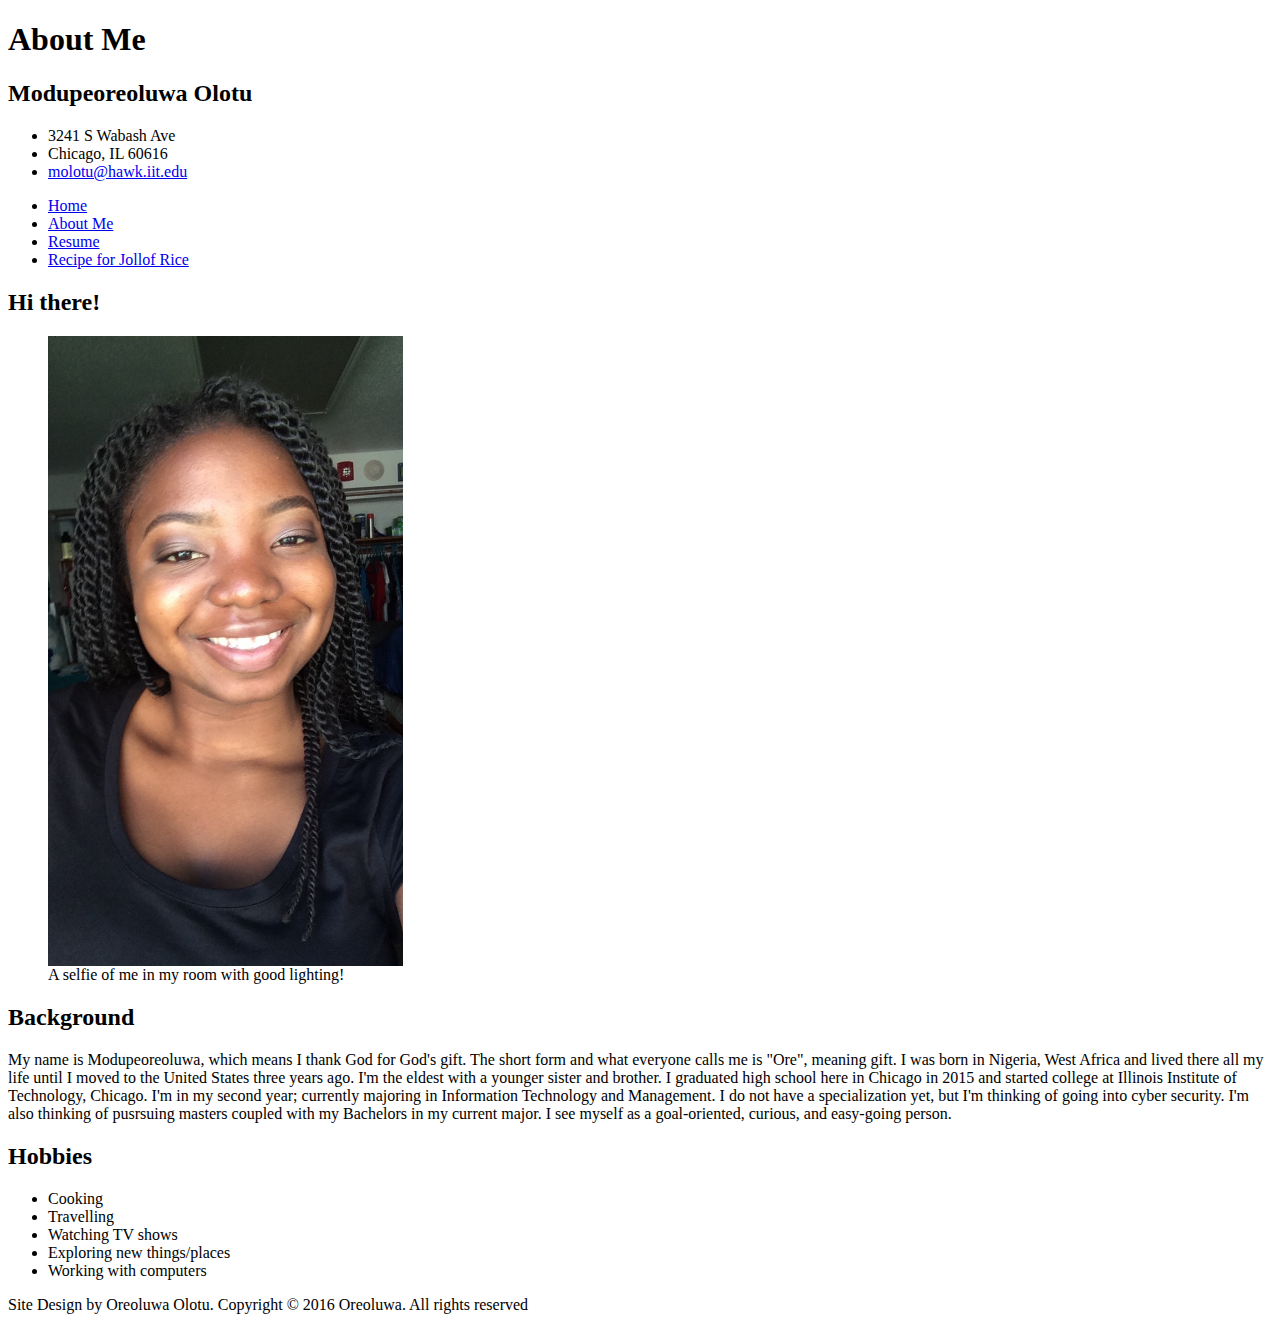
==== about/index.html @ f0fc2b94 "Added link tag for css styles" ====
<!DOCTYPE html>
<html lang="en">
  <head>
    <title>About Me</title>
    <meta charset="utf-8" />
    <meta name="viewport" content="width=device-width,initial-scale=1.0,shrink-to-fit=no" />
    <link rel="stylesheet" media="screen" href="../css/screen.css" />
    <style>
      img, video {
        display:block;
        max-width: 30%
      }
    </style>
  </head>
  <body>
  <header>
    <h1>About Me</h1>
    <section class="h-card">
      <h2 class= "p-name">Modupeoreoluwa Olotu</h2>
      <ul class="p-adr h-adr">
        <li class="p-street-address">3241 S Wabash Ave</li>
        <li>
          <a class="p-locality">Chicago</a>, <a class="p-region">IL</a> 
          <a class="p-postal-code">60616</a>
        </li>
        <li><a class="u-mail" href= "mailto:molotu@hawk.iit.edu">molotu@hawk.iit.edu</a></li>
      </ul>
    </section>
      <nav class="navigation">
        <ul>
          <li><a href="/">Home</a></li>
          <li><a href="/about">About Me</a></li>
          <li><a href="/resume">Resume</a></li>
          <li><a href="/recipe">Recipe for Jollof Rice</a></li>
        </ul>
      </nav>
  </header>
    <main>
      <section class="pic">
        <h2>Hi there!</h2>
        <figure class="photo">
          <img src="../img/me.jpg" alt="Ore" />
          <figcaption>A selfie of me in my room with good lighting!</figcaption>
        </figure>  
      </section>
      <section class="background">
        <h2>Background</h2>
        <p>
        My name is Modupeoreoluwa, which means I thank God for God's gift. The short form and what everyone calls me is
        "Ore", meaning gift. I was born in Nigeria, West Africa and lived there all my life until I moved to the United States three
        years ago. I'm the eldest with a younger sister and brother. I graduated high school here in Chicago in 2015 and started 
        college at Illinois Institute of Technology, Chicago. I'm in my second year; currently majoring in Information Technology and 
        Management. I do not have a specialization yet, but I'm thinking of going into cyber security. I'm also thinking of pusrsuing 
        masters coupled with my Bachelors in my current major. I see myself as a goal-oriented, curious, and easy-going person.  
        </p>
      </section>
      <section class="interests">
        <h2>Hobbies</h2>
        <ul class="hobbies">
          <li>Cooking</li>
          <li>Travelling</li>
          <li>Watching TV shows</li>
          <li>Exploring new things/places</li>
          <li>Working with computers</li>
        </ul>
      </section>
    </main>
    <footer>
      <p>Site Design by Oreoluwa Olotu.
      Copyright &copy; 2016 Oreoluwa. All rights reserved
      </p>
    </footer>
  </body>
</html>
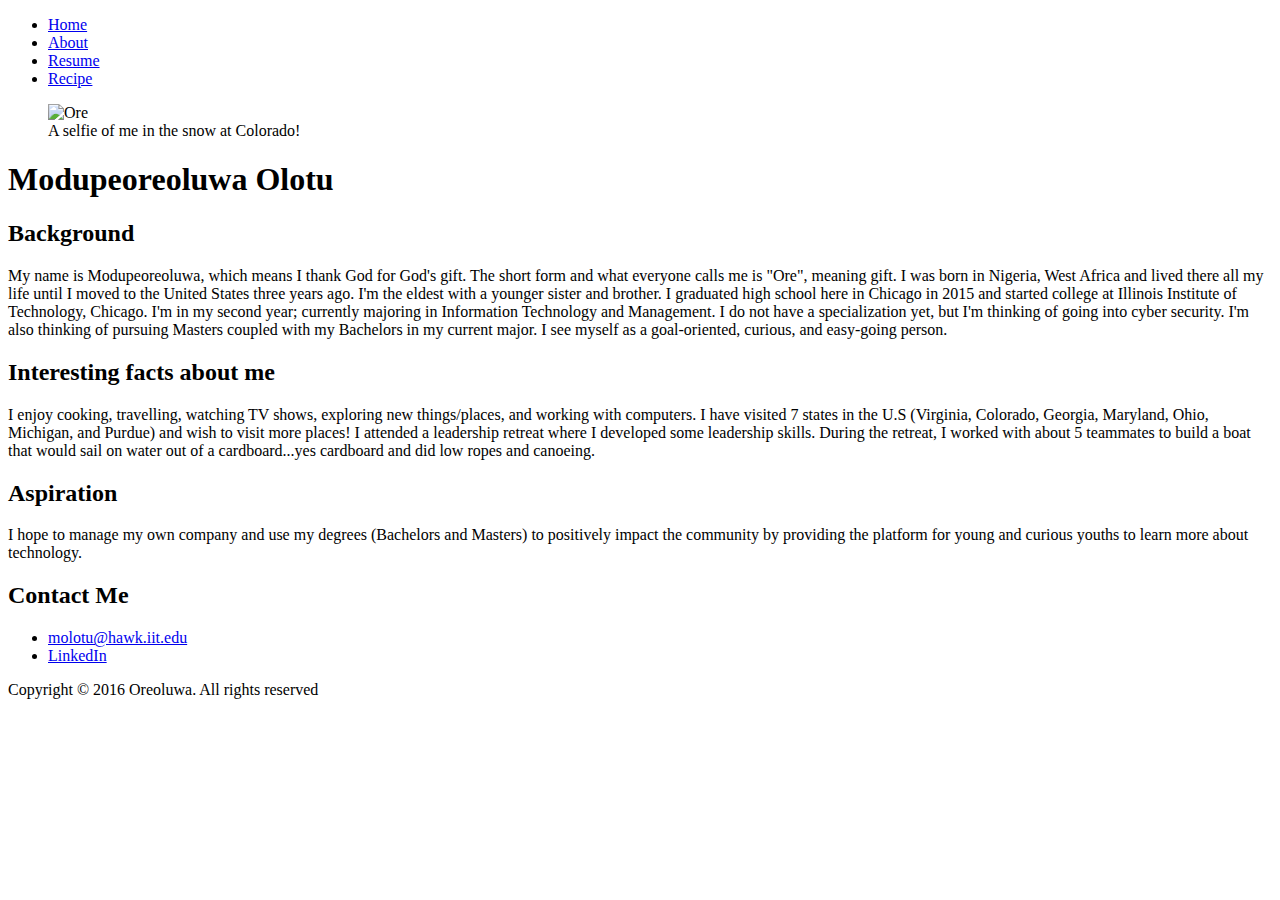
==== commit 8d9d4748: "Changed my profile pic and added more content to the page and removed bullet points" ====
--- a/about/index.html
+++ b/about/index.html
@@ -5,71 +5,70 @@
     <meta charset="utf-8" />
     <meta name="viewport" content="width=device-width,initial-scale=1.0,shrink-to-fit=no" />
     <link rel="stylesheet" media="screen" href="../css/screen.css" />
-    <style>
-      img, video {
-        display:block;
-        max-width: 30%
-      }
-    </style>
   </head>
   <body>
-  <header>
-    <h1>About Me</h1>
-    <section class="h-card">
-      <h2 class= "p-name">Modupeoreoluwa Olotu</h2>
-      <ul class="p-adr h-adr">
-        <li class="p-street-address">3241 S Wabash Ave</li>
-        <li>
-          <a class="p-locality">Chicago</a>, <a class="p-region">IL</a> 
-          <a class="p-postal-code">60616</a>
-        </li>
-        <li><a class="u-mail" href= "mailto:molotu@hawk.iit.edu">molotu@hawk.iit.edu</a></li>
-      </ul>
-    </section>
+  <div id="page">
+    <header class="info">
       <nav class="navigation">
         <ul>
-          <li><a href="/">Home</a></li>
-          <li><a href="/about">About Me</a></li>
-          <li><a href="/resume">Resume</a></li>
-          <li><a href="/recipe">Recipe for Jollof Rice</a></li>
+          <li id="nav-home"><a href="/">Home</a></li>
+          <li id="nav-abt"><a href="/about">About</a></li>
+          <li id="nav-re"><a href="/resume">Resume</a></li>
+          <li id="nav-rec"><a href="/recipe">Recipe</a></li>
         </ul>
       </nav>
-  </header>
-    <main>
-      <section class="pic">
-        <h2>Hi there!</h2>
-        <figure class="photo">
-          <img src="../img/me.jpg" alt="Ore" />
-          <figcaption>A selfie of me in my room with good lighting!</figcaption>
-        </figure>  
-      </section>
-      <section class="background">
-        <h2>Background</h2>
-        <p>
+    </header>
+  <main class="content">
+    <section class="pic">
+      <figure id="photo">
+        <img 
+          srcset="../img/new-1000.jpg 1000w, ../img/new-500.jpg 500w, ../img/new-300.jpg 300w" 
+          sizes="100vw" 
+          src="../img/new-300.jpg" alt="Ore" />
+        <figcaption class="cap">A selfie of me in the snow at Colorado!</figcaption>
+      </figure>  
+    </section>
+    <section class="background">
+      <h1>Modupeoreoluwa Olotu</h1>
+      <h2>Background</h2>
+      <p>
         My name is Modupeoreoluwa, which means I thank God for God's gift. The short form and what everyone calls me is
         "Ore", meaning gift. I was born in Nigeria, West Africa and lived there all my life until I moved to the United States three
         years ago. I'm the eldest with a younger sister and brother. I graduated high school here in Chicago in 2015 and started 
         college at Illinois Institute of Technology, Chicago. I'm in my second year; currently majoring in Information Technology and 
-        Management. I do not have a specialization yet, but I'm thinking of going into cyber security. I'm also thinking of pusrsuing 
-        masters coupled with my Bachelors in my current major. I see myself as a goal-oriented, curious, and easy-going person.  
-        </p>
-      </section>
-      <section class="interests">
-        <h2>Hobbies</h2>
-        <ul class="hobbies">
-          <li>Cooking</li>
-          <li>Travelling</li>
-          <li>Watching TV shows</li>
-          <li>Exploring new things/places</li>
-          <li>Working with computers</li>
-        </ul>
-      </section>
-    </main>
-    <footer>
-      <p>Site Design by Oreoluwa Olotu.
+        Management. I do not have a specialization yet, but I'm thinking of going into cyber security. I'm also thinking of pursuing 
+        Masters coupled with my Bachelors in my current major. I see myself as a goal-oriented, curious, and easy-going person.  
+      </p>
+    </section>
+    <section class="interests">
+      <h2>Interesting facts about me</h2>
+      <p>
+        I enjoy cooking, travelling, watching TV shows, exploring new things/places, and working with computers.
+        I have visited 7 states in the U.S (Virginia, Colorado, Georgia, Maryland, Ohio, Michigan, and Purdue) and 
+        wish to visit more places! I attended a leadership retreat where I developed some leadership skills. During the retreat,
+        I worked with about 5 teammates to build a boat that would sail on water out of a cardboard...yes cardboard and did 
+        low ropes and canoeing. 
+      </p>
+    </section>
+    <section class="goals">
+      <h2>Aspiration</h2>
+      <p>
+        I hope to manage my own company and use my degrees (Bachelors and Masters) to positively impact the community
+        by providing the platform for young and curious youths to learn more about technology.  
+      </p>
+    </section>
+  </main>
+    <footer class="copyright">
+      <h2>Contact Me</h2>
+      <ul>
+        <li><a class="u-mail" href= "mailto:molotu@hawk.iit.edu">molotu@hawk.iit.edu</a></li>
+        <li><a class="u-url" href= "http://www.linkedin.com">LinkedIn</a></li>
+      </ul>
+      <p>
       Copyright &copy; 2016 Oreoluwa. All rights reserved
       </p>
     </footer>
+  </div>
   </body>
 </html>
 
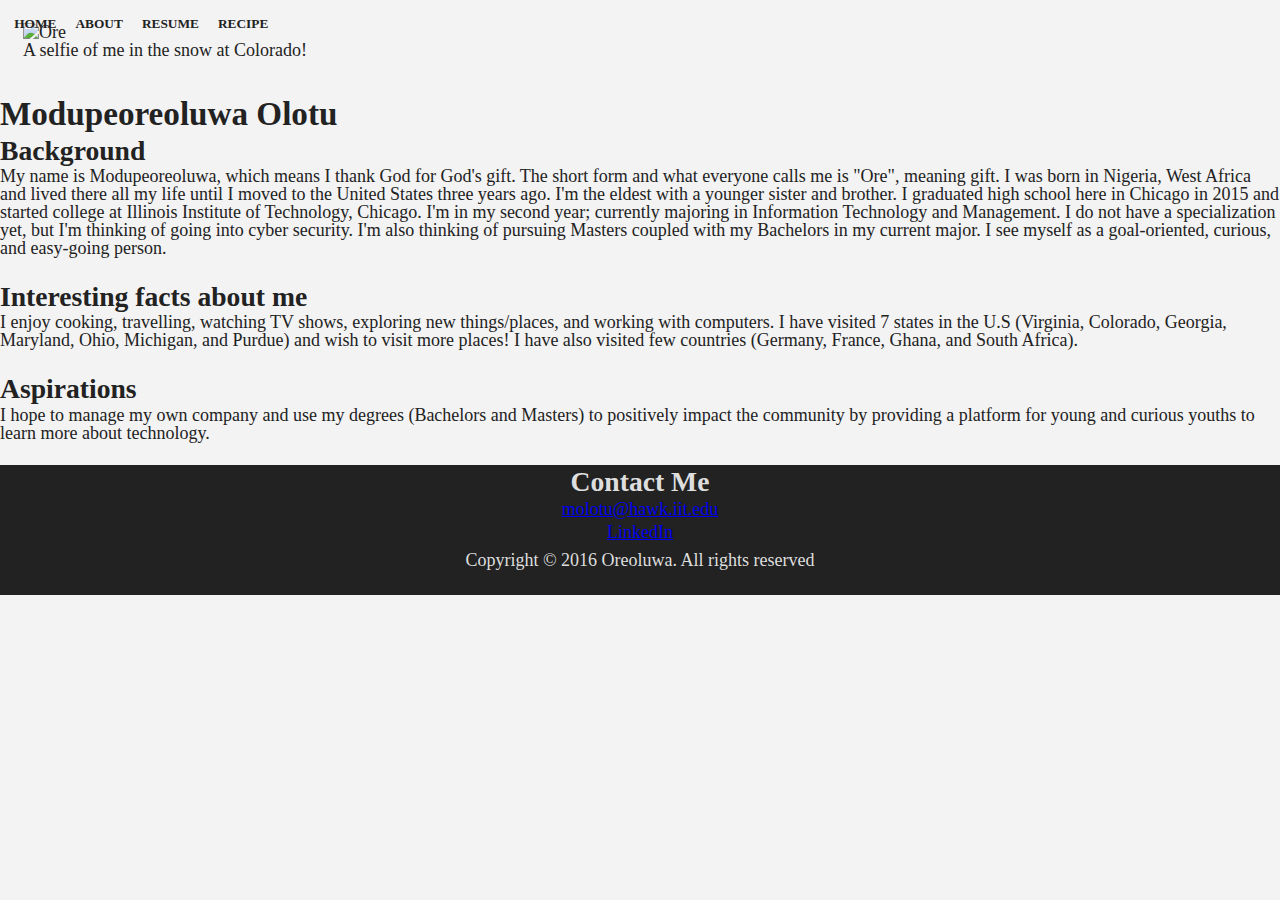
==== commit 48157509: "Made chnages to header and adjusted math calculations" ====
--- a/about/index.html
+++ b/about/index.html
@@ -5,6 +5,7 @@
     <meta charset="utf-8" />
     <meta name="viewport" content="width=device-width,initial-scale=1.0,shrink-to-fit=no" />
     <link rel="stylesheet" media="screen" href="../css/screen.css" />
+    <!--<link rel="stylesheet" href="http://basehold.it/23">-->
   </head>
   <body>
   <div id="page">
@@ -45,30 +46,28 @@
       <p>
         I enjoy cooking, travelling, watching TV shows, exploring new things/places, and working with computers.
         I have visited 7 states in the U.S (Virginia, Colorado, Georgia, Maryland, Ohio, Michigan, and Purdue) and 
-        wish to visit more places! I attended a leadership retreat where I developed some leadership skills. During the retreat,
-        I worked with about 5 teammates to build a boat that would sail on water out of a cardboard...yes cardboard and did 
-        low ropes and canoeing. 
+        wish to visit more places! I have also visited few countries (Germany, France, Ghana, and South Africa).  
       </p>
     </section>
     <section class="goals">
-      <h2>Aspiration</h2>
+      <h2>Aspirations</h2>
       <p>
         I hope to manage my own company and use my degrees (Bachelors and Masters) to positively impact the community
-        by providing the platform for young and curious youths to learn more about technology.  
+        by providing a platform for young and curious youths to learn more about technology.  
       </p>
     </section>
   </main>
+  </div>
     <footer class="copyright">
       <h2>Contact Me</h2>
       <ul>
         <li><a class="u-mail" href= "mailto:molotu@hawk.iit.edu">molotu@hawk.iit.edu</a></li>
-        <li><a class="u-url" href= "http://www.linkedin.com">LinkedIn</a></li>
+        <li><a class="u-url" href= "https://www.linkedin.com/in/olotu?trk=nav_responsive_tab_profile_pic">LinkedIn</a></li>
       </ul>
       <p>
       Copyright &copy; 2016 Oreoluwa. All rights reserved
       </p>
     </footer>
-  </div>
   </body>
 </html>
 
--- a/css/screen.css
+++ b/css/screen.css
@@ -0,0 +1,210 @@
+/* http://meyerweb.com/eric/tools/css/reset/
+   v2.0 | 20110126
+   License: none (public domain)
+*/
+/* stylelint-disable */
+/* Keep reset CSS to one minified line */
+a,abbr,acronym,address,applet,article,aside,audio,b,big,blockquote,body,canvas,caption,center,cite,code,dd,del,details,dfn,div,dl,dt,em,embed,fieldset,figcaption,figure,footer,form,h1,h2,h3,h4,h5,h6,header,hgroup,html,i,iframe,img,ins,kbd,label,legend,li,mark,menu,nav,object,ol,output,p,pre,q,ruby,s,samp,section,small,span,strike,strong,sub,summary,sup,table,tbody,td,tfoot,th,thead,time,tr,tt,u,ul,var,video{margin:0;padding:0;border:0;font:inherit;vertical-align:baseline}article,aside,details,figcaption,figure,footer,header,hgroup,main,menu,nav,section{display:block}body{line-height:1}ol,ul{list-style:none}blockquote,q{quotes:none}blockquote:after,blockquote:before,q:after,q:before{content:'';content:none}table{border-collapse:collapse;border-spacing:0}
+/* stylelint-enable */
+
+/* ===== BASE STYLES ===== */
+
+/*Setting style to a minor third modular scale */
+
+html {
+  font-size: 1.125em; /* 18px/16px */
+  line-height: 1.4375em; /* 23px/16px */
+  background-color: /*#CDB380;*/ #F3F3F3;
+  color: #222;
+  font-family: serif;
+  font-weight: 400;
+}
+
+h1 {
+  font-size: 1.843em; /* 33.178px/18px */
+  line-height: 1.1996em; /* 39.8px @ 33.178px */
+  padding-top: 1.065em; /* 23px 19.17px */
+  font-weight: bold;
+}
+
+h2 {
+  font-size: 1.536em; /* 27.648px/18px */
+  line-height: 1.200em; /* 33.178px @ 27.648px */
+  padding-top: 0; /* 23px 19.17px */
+  font-weight: bold;
+}
+
+h3 {
+  font-size: 1.067em; /* 19.2px/18px */
+  line-height: 1.2em; /* 23.04px @ 19.2px */
+  padding-top: 1.065;
+  padding-left: -1.065;
+  font-weight: bold;
+}
+
+p {
+  padding-bottom: 1.278em; /* 23px/18px */
+}
+
+ul,
+ol {
+  padding-bottom: 0.3em; /* 23px */
+}
+
+li {
+  padding-bottom: 0; /* 11.5px = half gridline*/
+}
+
+li:last-child {
+  padding-bottom: 0;
+}
+
+img {
+  display: block;
+  max-width: 100%;
+  /*margin: 0;*/
+}
+
+nav {
+  position: absolute;
+  width: 100%;
+  top: 0;
+  left: 0;
+}
+
+
+/* ===== LAYOUT STYLES ===== */
+
+#header {
+  background: url(../img/coffee-300.jpg) #49311c;
+  -webkit-background-size: 100%; 
+  -moz-background-size: 100%; 
+  -o-background-size: 100%; 
+  background-size: 100%;
+  -webkit-background-size: cover;
+  -moz-background-size: cover; 
+  -o-background-size: cover;
+  background-size: cover;
+  background-repeat: no-repeat;
+  text-align: left;
+}
+
+#header {
+  height: 100%;
+  padding-bottom: 0;
+  padding: 2em; 
+  margin: 0 -1.278em;
+  margin-top: -1.278em;
+}
+
+#photo {
+  margin-left: -0.916em auto;
+  margin-right: -0.916em auto;
+  padding: 1.278em; /* 23px 19.17px */
+  padding-bottom: 0;
+}
+
+.coffee {
+  padding-top: 0; 
+}
+
+.cap figcaption {
+  padding-top: 1.065em;
+}
+
+#quote {
+  font-style: italic;
+  font-weight: bold;
+  font-size: 1.125em; /* 18px/16px */
+  padding: 1.278em;
+}
+
+/* ===== MODULAR STYLES ===== */
+
+.overview {
+  padding: 1.222em;
+}
+
+.content ul {
+  list-style-type: disc;
+  padding-left: 1.065em; /* 19.17px */
+}
+
+.style li {
+  list-style-type: circle;
+  padding-left: 1.065em; /* 19.17px */
+}
+
+.ingredients ol {
+  list-style-type: decimal;
+  padding-left: 1.065em; /* 19.17px */
+}
+
+.p-adr li {
+  display: inline-block;
+  text-align: center;
+
+}
+
+.navigation ul li {
+  float: left;
+  padding: 1.278em;
+  padding-left: 1.065em;
+  border-bottom: 0;
+  font-size: 0.741em; /*13.333px/18px*/
+  text-transform: uppercase;
+  font-weight: bold;
+  display: inline-block;
+}
+
+.navigation ul li a {
+  display: block;
+  text-decoration: none;
+  color: #222;
+  margin-left: -0.916em;
+}
+
+.navigation ul li:first-child {
+  margin-left: 0.916em;
+}
+
+.navigation ul li a:hover {
+  text-decoration: underline;
+}
+
+
+.copyright {
+  width: 100%;
+  border-bottom: 0;
+  line-height: 1.266em;
+  background-color: #222; /*#7C635E;*/
+  color: #dedede;
+  text-align: center;
+}
+
+
+/* ===== STATE STYLES ===== */
+
+/*.content {
+  position: relative;
+}*/
+
+/* 320px @ 16px for mobile scale */
+@media screen and (min-width: 30em) {
+  
+  }
+  
+
+/* 768px @ 16px for tablet/ipad scale */
+@media screen and (min-width: 64em) {
+  
+}
+
+/* 1224px @ 16px for desktop/laptop scale */
+@media screen and (min-width: 76.5em) {
+  
+}
+
+footer {
+  clear: both;
+}
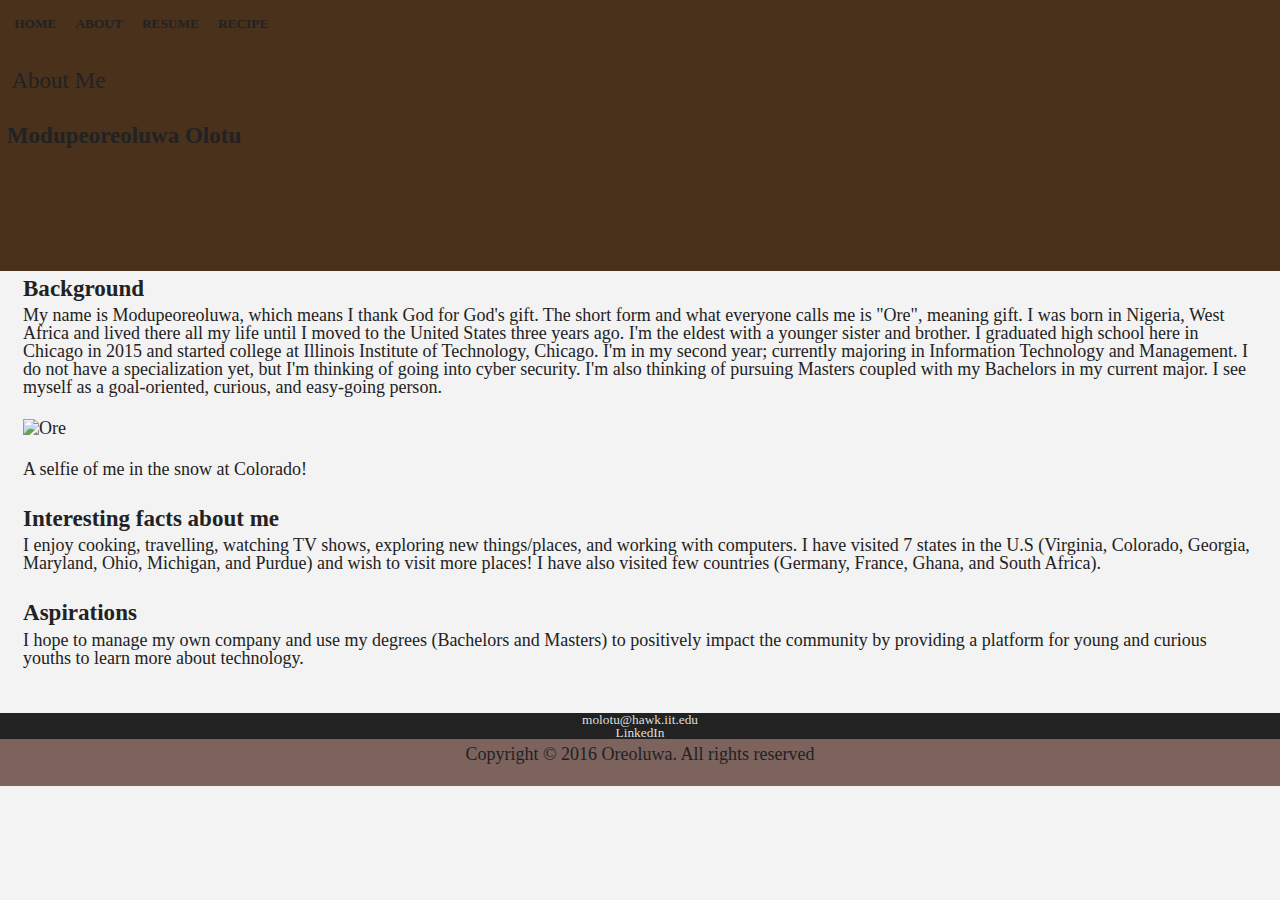
==== commit bb655f7f: "Added padding to recipe page and updated css file" ====
--- a/about/index.html
+++ b/about/index.html
@@ -7,9 +7,9 @@
     <link rel="stylesheet" media="screen" href="../css/screen.css" />
     <!--<link rel="stylesheet" href="http://basehold.it/23">-->
   </head>
-  <body>
-  <div id="page">
-    <header class="info">
+  <body class="about">
+  <div>
+    <header id="header">
       <nav class="navigation">
         <ul>
           <li id="nav-home"><a href="/">Home</a></li>
@@ -18,19 +18,13 @@
           <li id="nav-rec"><a href="/recipe">Recipe</a></li>
         </ul>
       </nav>
+    <section class="info">
+      <p>About Me</p>
+      <h1 class="h1">Modupeoreoluwa Olotu</h1>
+    </section>
     </header>
   <main class="content">
-    <section class="pic">
-      <figure id="photo">
-        <img 
-          srcset="../img/new-1000.jpg 1000w, ../img/new-500.jpg 500w, ../img/new-300.jpg 300w" 
-          sizes="100vw" 
-          src="../img/new-300.jpg" alt="Ore" />
-        <figcaption class="cap">A selfie of me in the snow at Colorado!</figcaption>
-      </figure>  
-    </section>
     <section class="background">
-      <h1>Modupeoreoluwa Olotu</h1>
       <h2>Background</h2>
       <p>
         My name is Modupeoreoluwa, which means I thank God for God's gift. The short form and what everyone calls me is
@@ -40,6 +34,15 @@
         Management. I do not have a specialization yet, but I'm thinking of going into cyber security. I'm also thinking of pursuing 
         Masters coupled with my Bachelors in my current major. I see myself as a goal-oriented, curious, and easy-going person.  
       </p>
+    </section>
+    <section class="pic">
+      <figure>
+        <img 
+          srcset="../img/new-1000.jpg 1000w, ../img/new-500.jpg 500w, ../img/new-300.jpg 300w" 
+          sizes="100vw" 
+          src="../img/new-300.jpg" alt="Ore" />
+        <figcaption class="cap">A selfie of me in the snow at Colorado!</figcaption>
+      </figure>  
     </section>
     <section class="interests">
       <h2>Interesting facts about me</h2>
@@ -59,7 +62,6 @@
   </main>
   </div>
     <footer class="copyright">
-      <h2>Contact Me</h2>
       <ul>
         <li><a class="u-mail" href= "mailto:molotu@hawk.iit.edu">molotu@hawk.iit.edu</a></li>
         <li><a class="u-url" href= "https://www.linkedin.com/in/olotu?trk=nav_responsive_tab_profile_pic">LinkedIn</a></li>
--- a/css/screen.css
+++ b/css/screen.css
@@ -17,34 +17,36 @@
   background-color: /*#CDB380;*/ #F3F3F3;
   color: #222;
   font-family: serif;
-  font-weight: 400;
-}
+  font-weight: 400; 
+} 
 
 h1 {
-  font-size: 1.843em; /* 33.178px/18px */
-  line-height: 1.1996em; /* 39.8px @ 33.178px */
-  padding-top: 1.065em; /* 23px 19.17px */
-  font-weight: bold;
-}
-
-h2 {
   font-size: 1.536em; /* 27.648px/18px */
   line-height: 1.200em; /* 33.178px @ 27.648px */
-  padding-top: 0; /* 23px 19.17px */
+  /*padding-top: 0; /* 23px 19.17px */
+  font-weight: bold;
+}
+
+h2 {
+  font-size: 1.28em; /* 23.04px/18px */
+  line-height: 1.536em; /* 27.648px @ 23.04px */
+  /*padding-top: 0;*/ 
   font-weight: bold;
 }
 
 h3 {
   font-size: 1.067em; /* 19.2px/18px */
   line-height: 1.2em; /* 23.04px @ 19.2px */
-  padding-top: 1.065;
+  /* UNITS? Negative necessary?
+  padding-top: 1.273;
   padding-left: -1.065;
+  */
   font-weight: bold;
 }
 
 p {
   padding-bottom: 1.278em; /* 23px/18px */
-}
+} 
 
 ul,
 ol {
@@ -70,6 +72,11 @@
   width: 100%;
   top: 0;
   left: 0;
+}
+
+footer {
+  text-align: center;
+  background-color: #7C635E;
 }
 
 
@@ -87,18 +94,32 @@
   background-size: cover;
   background-repeat: no-repeat;
   text-align: left;
-}
-
-#header {
-  height: 100%;
-  padding-bottom: 0;
-  padding: 2em; 
+  padding-bottom: 0;
+  padding: 5.112em; 
   margin: 0 -1.278em;
   margin-top: -1.278em;
 }
 
-#photo {
-  margin-left: -0.916em auto;
+#vegback {
+  background: url(../img/veg-300.jpg) #49311c;
+  -webkit-background-size: 100%; 
+  -moz-background-size: 100%; 
+  -o-background-size: 100%; 
+  background-size: 100%;
+  -webkit-background-size: cover;
+  -moz-background-size: cover; 
+  -o-background-size: cover;
+  background-size: cover;
+  background-repeat: no-repeat;
+  text-align: left;
+  padding-bottom: 0;
+  padding: 5.112em; 
+  margin: 0 -1.278em;
+  margin-top: -1.278em;
+}
+
+#pic {
+  /*margin-left: -0.916em auto;
   margin-right: -0.916em auto;
   padding: 1.278em; /* 23px 19.17px */
   padding-bottom: 0;
@@ -108,8 +129,9 @@
   padding-top: 0; 
 }
 
-.cap figcaption {
-  padding-top: 1.065em;
+.cap {
+  padding-top: 1.278em;
+  padding-bottom: 1.278em;
 }
 
 #quote {
@@ -117,12 +139,35 @@
   font-weight: bold;
   font-size: 1.125em; /* 18px/16px */
   padding: 1.278em;
+  padding-top: 1.278em;
+}
+
+.info {
+  margin-left: -2.5em;
+  font-size: 1.28em; /* 23.04px/18px */
+}
+
+.h1 {
+  margin-left: -0.2em;
+  font-size: 1em; /* 23.04px/18px */
+  padding-bottom: 1.278em;
 }
 
 /* ===== MODULAR STYLES ===== */
 
 .overview {
-  padding: 1.222em;
+  padding: 1.278em;
+  padding-top: 0;
+}
+
+.content {
+  padding: 1.278em;
+  padding-top: 0;
+}
+
+#page {
+  padding: 1.278em;
+  padding-top: 0;
 }
 
 .content ul {
@@ -138,12 +183,6 @@
 .ingredients ol {
   list-style-type: decimal;
   padding-left: 1.065em; /* 19.17px */
-}
-
-.p-adr li {
-  display: inline-block;
-  text-align: center;
-
 }
 
 .navigation ul li {
@@ -172,15 +211,27 @@
   text-decoration: underline;
 }
 
-
-.copyright {
-  width: 100%;
+.copyright ul li {
   border-bottom: 0;
-  line-height: 1.266em;
+  /*line-height: 1.266em;*/
   background-color: #222; /*#7C635E;*/
+  font-size: 0.741em; /*13.333px/18px*/
+  /*text-align: center;*/
+}
+
+.copyright ul li a {
+  /*display: block;*/
+  text-decoration: none;
   color: #dedede;
-  text-align: center;
-}
+  /*margin-left: -0.916em;*/
+}
+
+.p-adr li a {
+  text-decoration: none;
+  color: #222;
+}
+
+
 
 
 /* ===== STATE STYLES ===== */
@@ -189,13 +240,13 @@
   position: relative;
 }*/
 
-/* 320px @ 16px for mobile scale */
+/* 320px x 568px @ 16px for mobile scale */
 @media screen and (min-width: 30em) {
   
-  }
-  
-
-/* 768px @ 16px for tablet/ipad scale */
+}
+  
+
+/* 768px x 1024px @ 16px for tablet/ipad scale */
 @media screen and (min-width: 64em) {
   
 }
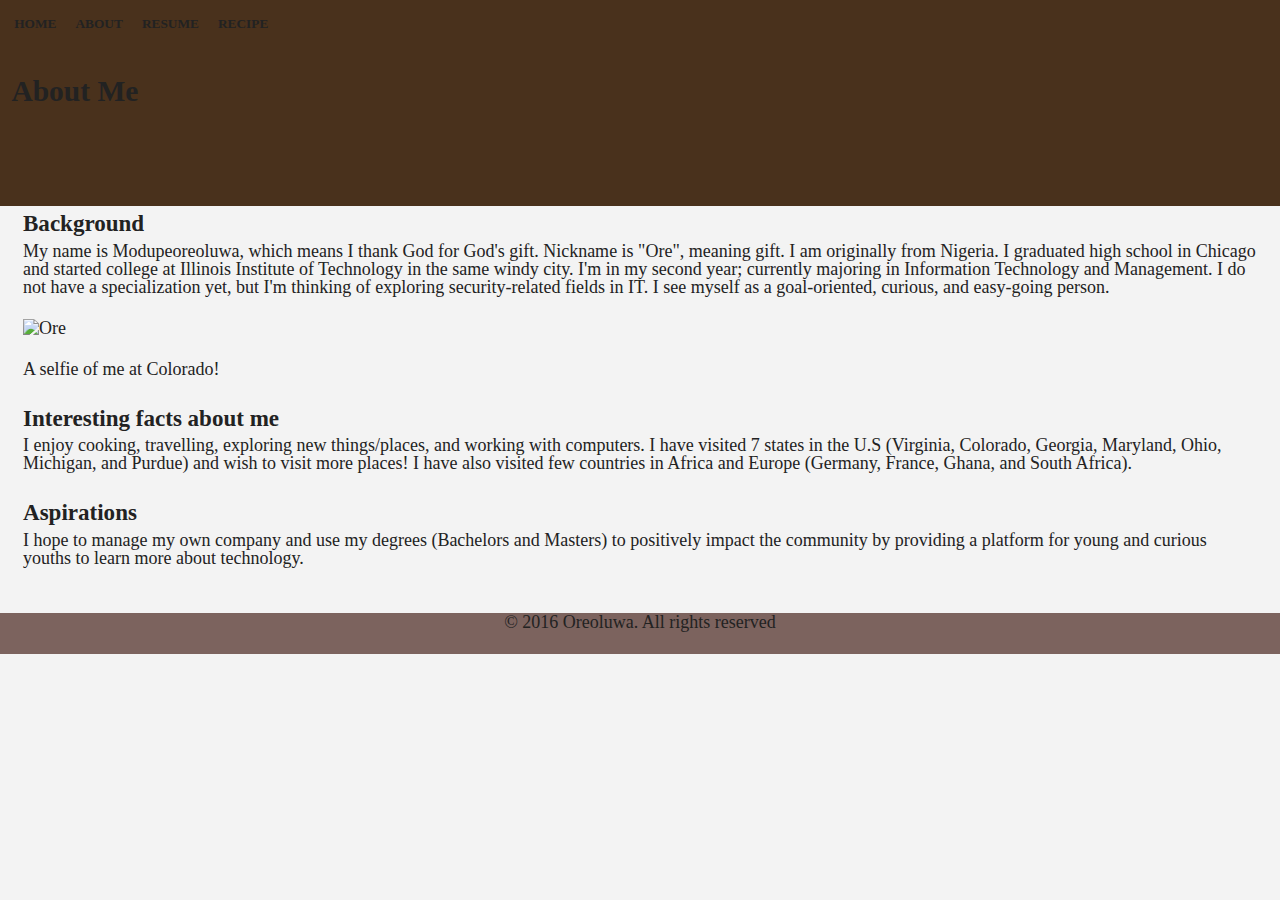
==== commit 0199b930: "Correct a spelling error" ====
--- a/about/index.html
+++ b/about/index.html
@@ -1,10 +1,12 @@
 <!DOCTYPE html>
 <html lang="en">
   <head>
-    <title>About Me</title>
+    <title>Oreoluwa: About Me</title>
     <meta charset="utf-8" />
     <meta name="viewport" content="width=device-width,initial-scale=1.0,shrink-to-fit=no" />
     <link rel="stylesheet" media="screen" href="../css/screen.css" />
+    <link href="https://fonts.googleapis.com/css?family=Mate" rel="stylesheet" />
+    <link href="https://fonts.googleapis.com/css?family=Open+Sans+Condensed:300" rel="stylesheet" />
     <!--<link rel="stylesheet" href="http://basehold.it/23">-->
   </head>
   <body class="about">
@@ -19,20 +21,14 @@
         </ul>
       </nav>
     <section class="info">
-      <p>About Me</p>
-      <h1 class="h1">Modupeoreoluwa Olotu</h1>
+      <h2>About Me</h2>
     </section>
     </header>
   <main class="content">
     <section class="background">
-      <h2>Background</h2>
+      <h2 class="back">Background</h2>
       <p>
-        My name is Modupeoreoluwa, which means I thank God for God's gift. The short form and what everyone calls me is
-        "Ore", meaning gift. I was born in Nigeria, West Africa and lived there all my life until I moved to the United States three
-        years ago. I'm the eldest with a younger sister and brother. I graduated high school here in Chicago in 2015 and started 
-        college at Illinois Institute of Technology, Chicago. I'm in my second year; currently majoring in Information Technology and 
-        Management. I do not have a specialization yet, but I'm thinking of going into cyber security. I'm also thinking of pursuing 
-        Masters coupled with my Bachelors in my current major. I see myself as a goal-oriented, curious, and easy-going person.  
+        My name is Modupeoreoluwa, which means I thank God for God's gift. Nickname is "Ore", meaning gift. I am originally from Nigeria. I graduated high school in Chicago and started college at Illinois Institute of Technology in the same windy city. I'm in my second year; currently majoring in Information Technology and Management. I do not have a specialization yet, but I'm thinking of exploring security-related fields in IT. I see myself as a goal-oriented, curious, and easy-going person.  
       </p>
     </section>
     <section class="pic">
@@ -41,15 +37,15 @@
           srcset="../img/new-1000.jpg 1000w, ../img/new-500.jpg 500w, ../img/new-300.jpg 300w" 
           sizes="100vw" 
           src="../img/new-300.jpg" alt="Ore" />
-        <figcaption class="cap">A selfie of me in the snow at Colorado!</figcaption>
+        <figcaption class="cap">A selfie of me at Colorado!</figcaption>
       </figure>  
     </section>
     <section class="interests">
       <h2>Interesting facts about me</h2>
       <p>
-        I enjoy cooking, travelling, watching TV shows, exploring new things/places, and working with computers.
+        I enjoy cooking, travelling, exploring new things/places, and working with computers.
         I have visited 7 states in the U.S (Virginia, Colorado, Georgia, Maryland, Ohio, Michigan, and Purdue) and 
-        wish to visit more places! I have also visited few countries (Germany, France, Ghana, and South Africa).  
+        wish to visit more places! I have also visited few countries in Africa and Europe (Germany, France, Ghana, and South Africa).  
       </p>
     </section>
     <section class="goals">
@@ -62,13 +58,11 @@
   </main>
   </div>
     <footer class="copyright">
-      <ul>
+      <!--<ul>
         <li><a class="u-mail" href= "mailto:molotu@hawk.iit.edu">molotu@hawk.iit.edu</a></li>
         <li><a class="u-url" href= "https://www.linkedin.com/in/olotu?trk=nav_responsive_tab_profile_pic">LinkedIn</a></li>
-      </ul>
-      <p>
-      Copyright &copy; 2016 Oreoluwa. All rights reserved
-      </p>
+      </ul>-->
+      <p> &copy; 2016 Oreoluwa. All rights reserved</p>
     </footer>
   </body>
 </html>
